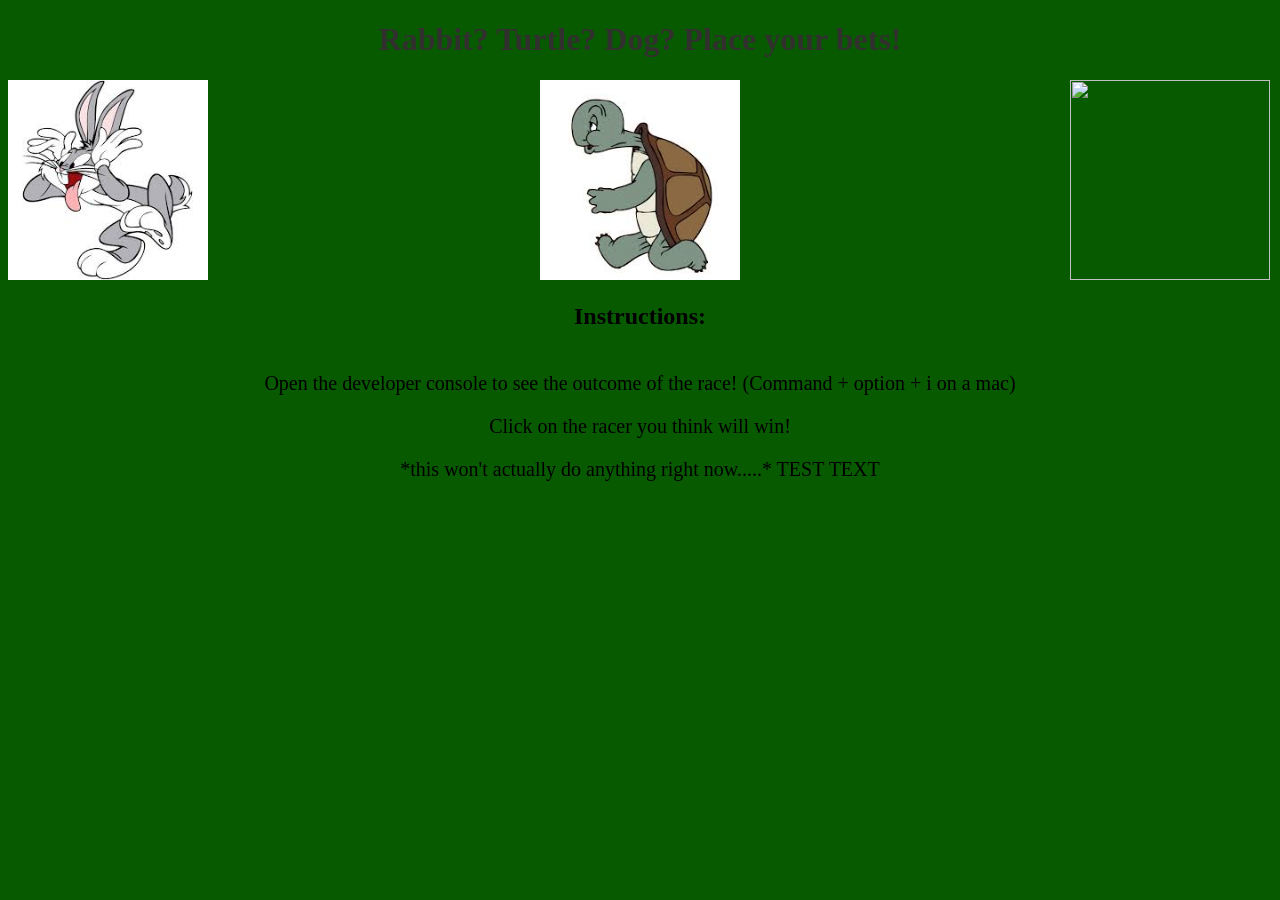
==== newpage1.3.html @ 4b9bc837 "Add test text" ====
<!DOCTYPE html>
<head>
  <title>Animal Race</title>
  <link href="styles.css" rel="stylesheet" />
  <script>
  var Animal = function(speed, focus, name) {
    this.speed = speed;
    this.focus = focus;
    this.name = name;
    this.position = 0;
    this.report = function() {
      return this.name + " is at " + this.position;
    };
    this.run = function() {
      if (this.focus > (Math.random() * 10)) {
        this.position += this.speed;
      }
    };
    this.notYetWon = function () {
      var distance = 25;
      return this.position < distance;
    };
  }

  var turtle = new Animal(2, 8, "Cecil");
  var rabbit = new Animal(9, 5, "Bugs");
  var dog = new Animal(4, 4, "Bowser");

  while(turtle.notYetWon() && rabbit.notYetWon() && dog.notYetWon()) {
    turtle.run();
    rabbit.run();
    dog.run();

    if (rabbit.position > (turtle.position + 9) || rabbit.position < (dog.position + 9)) {
      rabbit.focus--;
    }
  };

  console.log(turtle.report());
  console.log(rabbit.report());
  console.log(dog.report());

  if (rabbit.position > turtle.position && rabbit.position > dog.position) {
    console.log(rabbit.name + " wins!");
  } else if (turtle.position > rabbit.position && turtle.position > dog.position) {
    console.log(turtle.name + " wins!")
  } else {
    console.log(dog.name + " wins!")
  }
  </script>
</head>
<body>
  <h1>Rabbit? Turtle? Dog? Place your bets!</h1>
  <img src = "[data-uri]" class="medium left" />
  <img src = "[data-uri]" class="medium center" />
  <img src = "https://encrypted-tbn1.gstatic.com/images?q=tbn:ANd9GcS_58PJdYreGH7ZVP2O27mkfjwgepzGO1HXcmFYxT1UE0_wrMqc"class="medium right" />
  <section>
    <h1>Instructions:</h1>
    <p>Open the developer console to see the outcome of the race! (Command + option + i on a mac)</p>
    <p>Click on the racer you think will win!</p>
    <p>*this won't actually do anything right now.....* TEST TEXT</p>
  </section>
</body>
</html>
---- styles.css ----
body {
  background-color: #085a00;
  background-image: url("https://encrypted-tbn1.gstatic.com/images?q=tbn:ANd9GcQHrDAhNqDtF7MH-yKv90pQDxit-gf9RXbxZYToSqduIcR1otLAAw");
  background-repeat: no-repeat;
  background-size: cover;
  background-position: 50% 50%; }
body > h1 {
  color: #32302f;
  text-align: center; }
p {  
  text-align: center;
  font-size: 20px; }
img.medium {
  width: 200px;
  height: 200px; }
img.left {
  display: block;
  float: left;
  margin: auto; }
img.center {
  display: block;
  text-align: center;
  margin: auto;
  position: fixed;
  left: 540px; }
img.right {
  display: block;
  margin: auto;
  position: fixed;
  right: 10px; }
section {
  display: block;  
  text-align: center;
  margin: 200px;
  clear: both; }
section h1 {  
  line-height: 3em; }
 /** {
  border: red solid 2px }*/
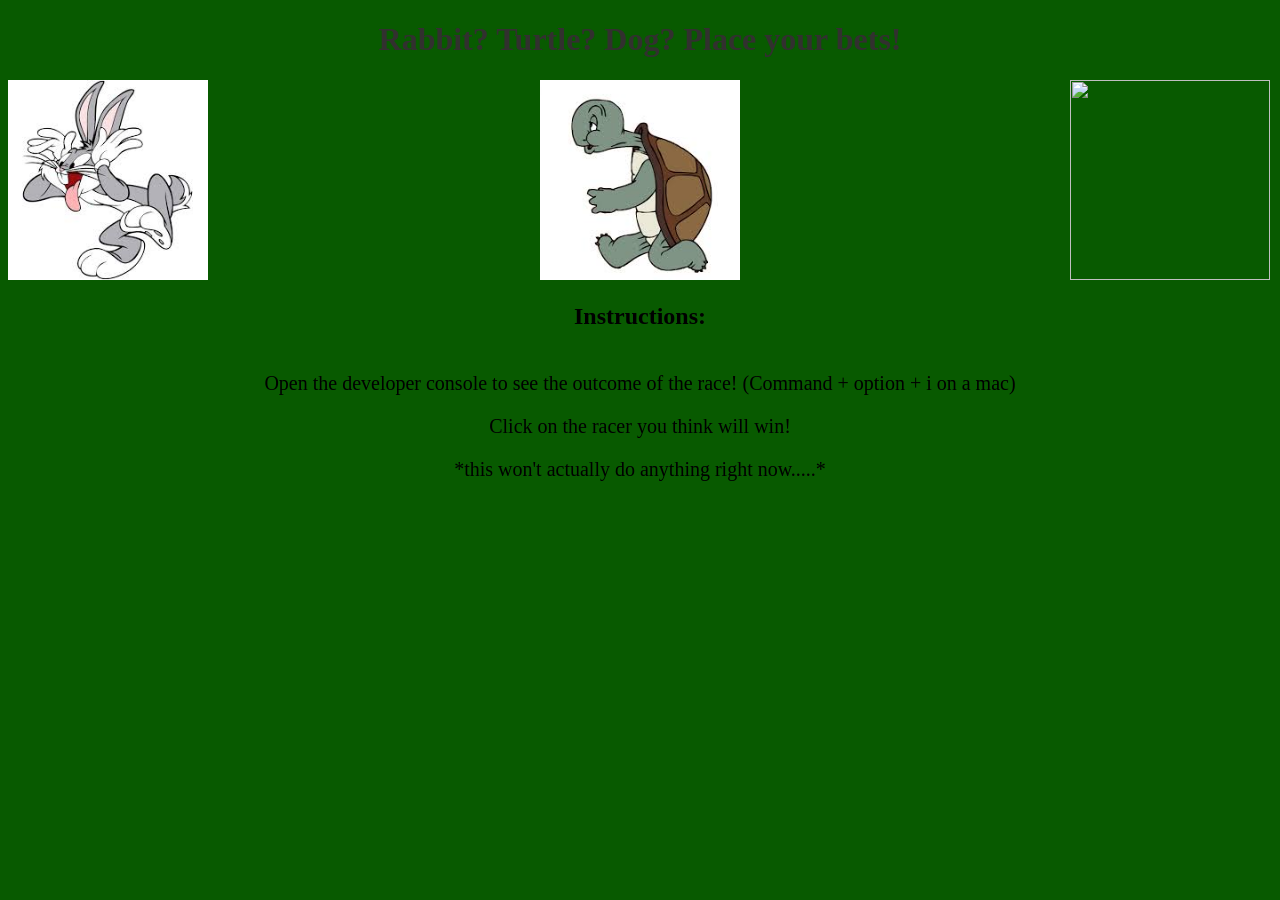
==== commit aa83042c: "remove test text" ====
--- a/newpage1.3.html
+++ b/newpage1.3.html
@@ -58,7 +58,7 @@
     <h1>Instructions:</h1>
     <p>Open the developer console to see the outcome of the race! (Command + option + i on a mac)</p>
     <p>Click on the racer you think will win!</p>
-    <p>*this won't actually do anything right now.....* TEST TEXT</p>
+    <p>*this won't actually do anything right now.....*</p>
   </section>
 </body>
 </html>
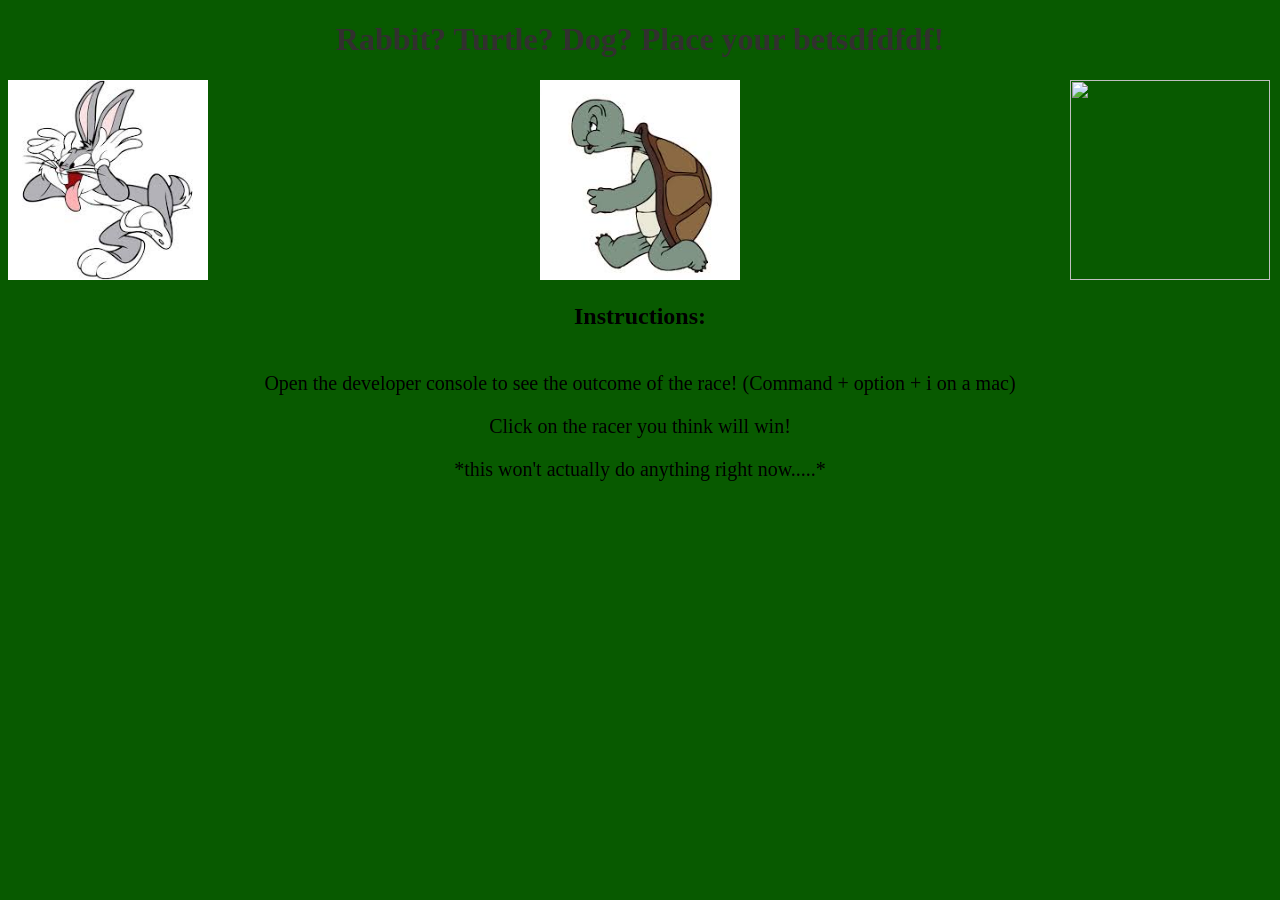
==== commit 70168dfe: "test commit" ====
--- a/newpage1.3.html
+++ b/newpage1.3.html
@@ -1,56 +1,10 @@
 <!DOCTYPE html>
 <head>
   <title>Animal Race</title>
-  <link href="styles.css" rel="stylesheet" />
-  <script>
-  var Animal = function(speed, focus, name) {
-    this.speed = speed;
-    this.focus = focus;
-    this.name = name;
-    this.position = 0;
-    this.report = function() {
-      return this.name + " is at " + this.position;
-    };
-    this.run = function() {
-      if (this.focus > (Math.random() * 10)) {
-        this.position += this.speed;
-      }
-    };
-    this.notYetWon = function () {
-      var distance = 25;
-      return this.position < distance;
-    };
-  }
-
-  var turtle = new Animal(2, 8, "Cecil");
-  var rabbit = new Animal(9, 5, "Bugs");
-  var dog = new Animal(4, 4, "Bowser");
-
-  while(turtle.notYetWon() && rabbit.notYetWon() && dog.notYetWon()) {
-    turtle.run();
-    rabbit.run();
-    dog.run();
-
-    if (rabbit.position > (turtle.position + 9) || rabbit.position < (dog.position + 9)) {
-      rabbit.focus--;
-    }
-  };
-
-  console.log(turtle.report());
-  console.log(rabbit.report());
-  console.log(dog.report());
-
-  if (rabbit.position > turtle.position && rabbit.position > dog.position) {
-    console.log(rabbit.name + " wins!");
-  } else if (turtle.position > rabbit.position && turtle.position > dog.position) {
-    console.log(turtle.name + " wins!")
-  } else {
-    console.log(dog.name + " wins!")
-  }
-  </script>
+  <link href="styles.css" rel="stylesheet" />  
 </head>
 <body>
-  <h1>Rabbit? Turtle? Dog? Place your bets!</h1>
+  <h1>Rabbit? Turtle? Dog? Place your betsdfdfdf!</h1>
   <img src = "[data-uri]" class="medium left" />
   <img src = "[data-uri]" class="medium center" />
   <img src = "https://encrypted-tbn1.gstatic.com/images?q=tbn:ANd9GcS_58PJdYreGH7ZVP2O27mkfjwgepzGO1HXcmFYxT1UE0_wrMqc"class="medium right" />
@@ -60,6 +14,7 @@
     <p>Click on the racer you think will win!</p>
     <p>*this won't actually do anything right now.....*</p>
   </section>
+  <script src="game.js" type="text/javascript" ></script>
 </body>
 </html>
 
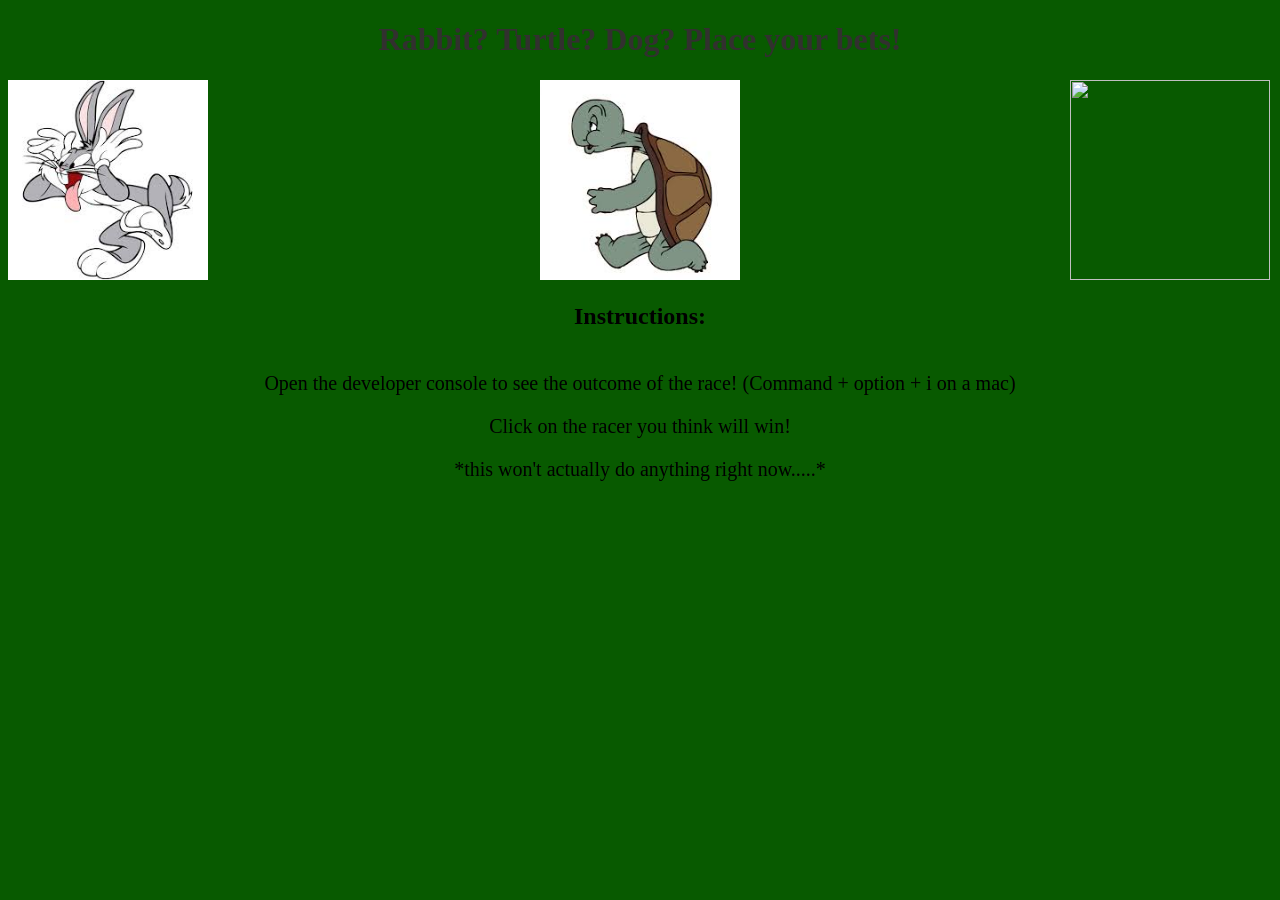
==== commit 022212cd: "Fix text mistake." ====
--- a/newpage1.3.html
+++ b/newpage1.3.html
@@ -4,7 +4,7 @@
   <link href="styles.css" rel="stylesheet" />  
 </head>
 <body>
-  <h1>Rabbit? Turtle? Dog? Place your betsdfdfdf!</h1>
+  <h1>Rabbit? Turtle? Dog? Place your bets!</h1>
   <img src = "[data-uri]" class="medium left" />
   <img src = "[data-uri]" class="medium center" />
   <img src = "https://encrypted-tbn1.gstatic.com/images?q=tbn:ANd9GcS_58PJdYreGH7ZVP2O27mkfjwgepzGO1HXcmFYxT1UE0_wrMqc"class="medium right" />
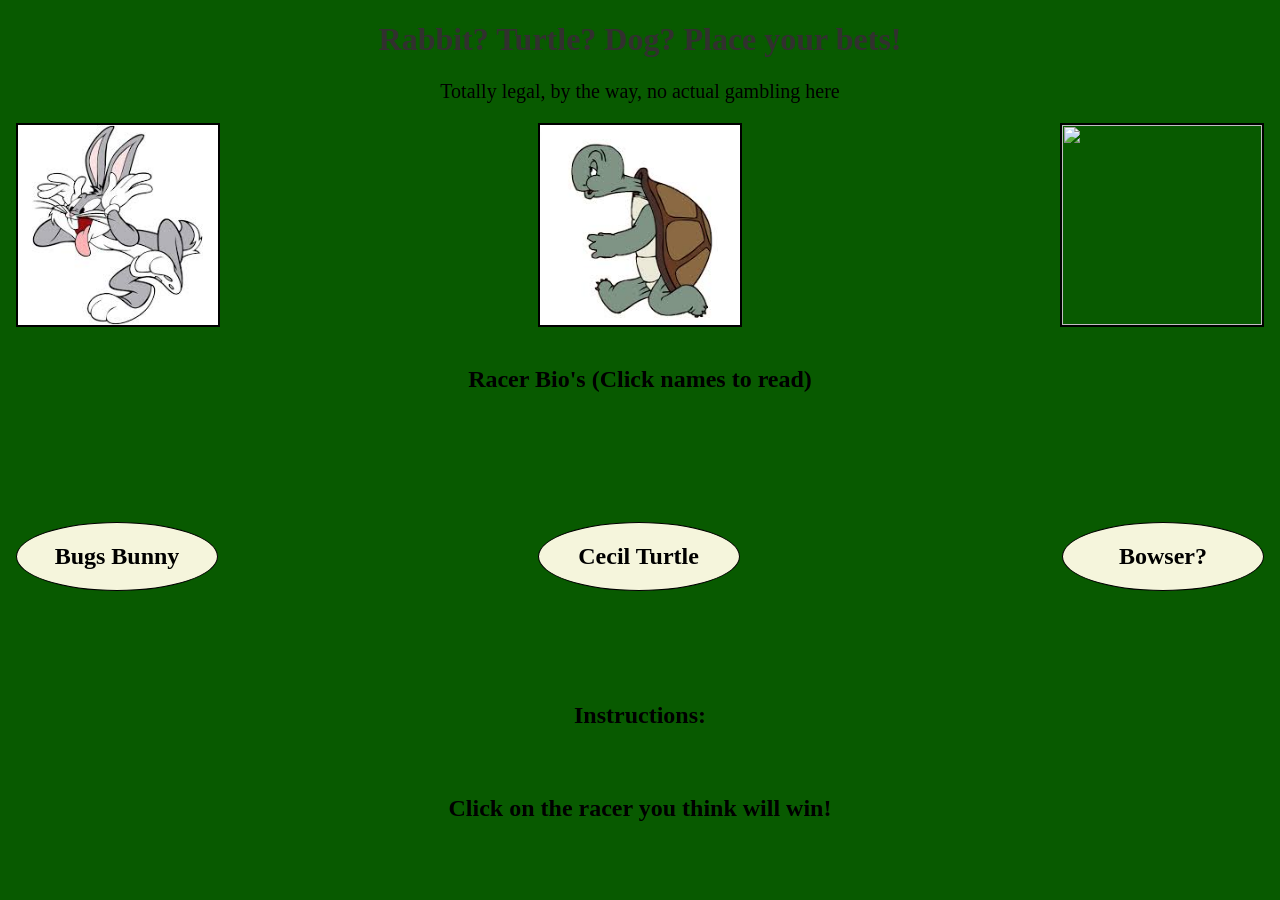
==== commit bc2f927d: "Additions to .css as we as jQuery" ====
--- a/newpage1.3.html
+++ b/newpage1.3.html
@@ -5,16 +5,38 @@
 </head>
 <body>
   <h1>Rabbit? Turtle? Dog? Place your bets!</h1>
+    <p>Totally legal, by the way, no actual gambling here</p>
   <img src = "[data-uri]" class="medium left" />
   <img src = "[data-uri]" class="medium center" />
   <img src = "https://encrypted-tbn1.gstatic.com/images?q=tbn:ANd9GcS_58PJdYreGH7ZVP2O27mkfjwgepzGO1HXcmFYxT1UE0_wrMqc"class="medium right" />
-  <section>
+  <section id="main">
+    <h1>Racer Bio's (Click names to read)</h1>
+    <div id="bugs">
+      <h2>Bugs Bunny</h2>
+    </div>
+    <div id="bugsbio" class="racerbio">
+      <p>Easily the fastest on the track, but also the most easily distracted. This wascally wabbit wants to be the fastest ever, but barring that a carrot will do.</p>
+    </div>
+    <div id="cecil">
+      <h2>Cecil Turtle</h2>
+    </div>
+    <div id="cecilbio">
+      <p>Cecil makes up for his lack of speed with unmatched focus and determination. He's even been known to rig a jet engine to his shell when he's really competitive.</p>
+    </div>
+    <div id="bowser">
+      <h2>Bowser?</h2>
+    </div>
+    <div id="bowserbio">
+      <p>No one knows his actual name, but this nemesis of Foghorn Leghorn is the most balanced of our racers today. Can his balanced approach best the two extremes?</p>
+    </div>
+  </section>
+  <section id="instructions">
     <h1>Instructions:</h1>
-    <p>Open the developer console to see the outcome of the race! (Command + option + i on a mac)</p>
-    <p>Click on the racer you think will win!</p>
-    <p>*this won't actually do anything right now.....*</p>
+    <h2>Click on the racer you think will win!</h2>
   </section>
-  <script src="game.js" type="text/javascript" ></script>
+  <script src="jquery-1.11.2.min.js" type="text/javascript"></script>
+  <script src="race-jQ.js" type="text/javascript"></script>
+  <script src="game.js" type="text/javascript"></script>
 </body>
 </html>
 
--- a/styles.css
+++ b/styles.css
@@ -12,28 +12,99 @@
   font-size: 20px; }
 img.medium {
   width: 200px;
-  height: 200px; }
+  height: 200px;
+  border: solid black 2px;
+  text-align: center; }
 img.left {
   display: block;
-  float: left;
+  position: absolute;
+  left: 1em;
   margin: auto; }
 img.center {
   display: block;
   text-align: center;
   margin: auto;
-  position: fixed;
-  left: 540px; }
+  position: absolute;
+  left: 42%; }
 img.right {
   display: block;
   margin: auto;
-  position: fixed;
-  right: 10px; }
-section {
+  position: absolute;
+  right: 1em; }
+#main {
   display: block;  
   text-align: center;
-  margin: 200px;
+  margin: 15em; }
+#main h1 {  
+  line-height: 3em; }
+#instructions {
+  display: block;
+  text-align: center;
   clear: both; }
-section h1 {  
-  line-height: 3em; }
- /** {
-  border: red solid 2px }*/+#instructions h1 { 
+  line-height: 5em; }
+#bugs {
+  display: block;
+  position: absolute;
+  left: 1em;
+  width: 200px;
+  top: 58%;
+  border-radius: 50%;
+  border: solid black .1em;
+  background-color: beige; }
+#bugsbio {
+  display: block;
+  position: absolute;
+  left: 1em; 
+  width: 200px;
+  height: 11em;
+  top: 70%;
+  border: solid black .1em;
+  background-color: beige; }
+#cecil {  
+  display: block;
+  text-align: center;
+  margin: auto;
+  position: absolute;
+  left: 42%;
+  width: 200px;
+  top: 58%;
+  border: solid black .1em;
+  background-color: beige;
+  border-radius: 50%; }
+#cecilbio { 
+  display: block;
+  text-align: center;
+  position: absolute;
+  left: 42%;
+  width: 200px;
+  height: 11em;
+  top: 70%;
+  border: solid black .1em;
+  background-color: beige; }
+#bowser { 
+  display: block;
+  margin: auto;
+  position: absolute;
+  right: 1em;
+  width: 200px;
+  top: 58%;
+  border-radius: 50%;
+  background-color: beige;
+  border: solid black .1em; }
+#bowserbio { 
+  display: block;
+  position: absolute;
+  right: 1em;
+  width: 200px;
+  height: 11em;
+  top: 70%;
+  border: solid black .1em;
+  background-color: beige; }
+
+/** {
+  border: red solid 2px }*/
+
+
+
+
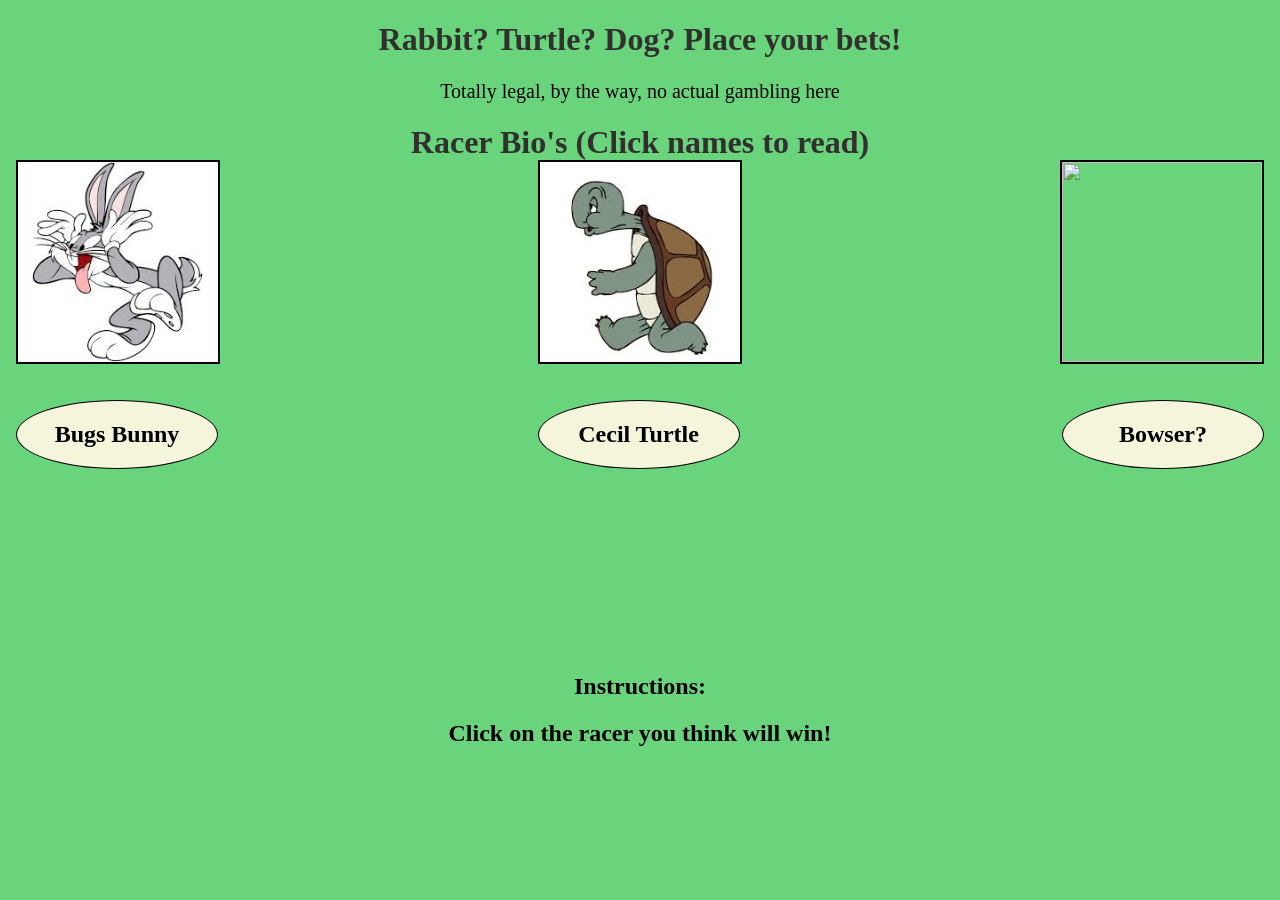
==== commit c43e5276: "Fixes scaling problem." ====
--- a/newpage1.3.html
+++ b/newpage1.3.html
@@ -9,8 +9,9 @@
   <img src = "[data-uri]" class="medium left" />
   <img src = "[data-uri]" class="medium center" />
   <img src = "https://encrypted-tbn1.gstatic.com/images?q=tbn:ANd9GcS_58PJdYreGH7ZVP2O27mkfjwgepzGO1HXcmFYxT1UE0_wrMqc"class="medium right" />
+  
+  <h1 id="bio">Racer Bio's (Click names to read)</h1>
   <section id="main">
-    <h1>Racer Bio's (Click names to read)</h1>
     <div id="bugs">
       <h2>Bugs Bunny</h2>
     </div>
--- a/styles.css
+++ b/styles.css
@@ -1,5 +1,5 @@
 body {
-  background-color: #085a00;
+  background-color: #69d47b;
   background-image: url("https://encrypted-tbn1.gstatic.com/images?q=tbn:ANd9GcQHrDAhNqDtF7MH-yKv90pQDxit-gf9RXbxZYToSqduIcR1otLAAw");
   background-repeat: no-repeat;
   background-size: cover;
@@ -14,7 +14,8 @@
   width: 200px;
   height: 200px;
   border: solid black 2px;
-  text-align: center; }
+  text-align: center;
+  top: 10em; }
 img.left {
   display: block;
   position: absolute;
@@ -37,18 +38,24 @@
   margin: 15em; }
 #main h1 {  
   line-height: 3em; }
+#bio {  
+  display: block;
+  text-align: center;
+  position: relative; }
 #instructions {
   display: block;
+  position: relative;
   text-align: center;
-  clear: both; }
-#instructions h1 { 
-  line-height: 5em; }
+  clear: both;
+  line-height:;
+  top: 17em; }
 #bugs {
+  margin: auto;
   display: block;
   position: absolute;
   left: 1em;
   width: 200px;
-  top: 58%;
+  top: 25em;
   border-radius: 50%;
   border: solid black .1em;
   background-color: beige; }
@@ -58,17 +65,18 @@
   left: 1em; 
   width: 200px;
   height: 11em;
-  top: 70%;
+  top: 30em;
   border: solid black .1em;
   background-color: beige; }
-#cecil {  
+#cecil {
+  margin: auto;  
   display: block;
   text-align: center;
   margin: auto;
   position: absolute;
   left: 42%;
   width: 200px;
-  top: 58%;
+  top: 25em;
   border: solid black .1em;
   background-color: beige;
   border-radius: 50%; }
@@ -79,7 +87,8 @@
   left: 42%;
   width: 200px;
   height: 11em;
-  top: 70%;
+  top: 30em;
+  margin: auto;
   border: solid black .1em;
   background-color: beige; }
 #bowser { 
@@ -88,7 +97,7 @@
   position: absolute;
   right: 1em;
   width: 200px;
-  top: 58%;
+  top: 25em;
   border-radius: 50%;
   background-color: beige;
   border: solid black .1em; }
@@ -98,7 +107,7 @@
   right: 1em;
   width: 200px;
   height: 11em;
-  top: 70%;
+  top: 30em;
   border: solid black .1em;
   background-color: beige; }
 
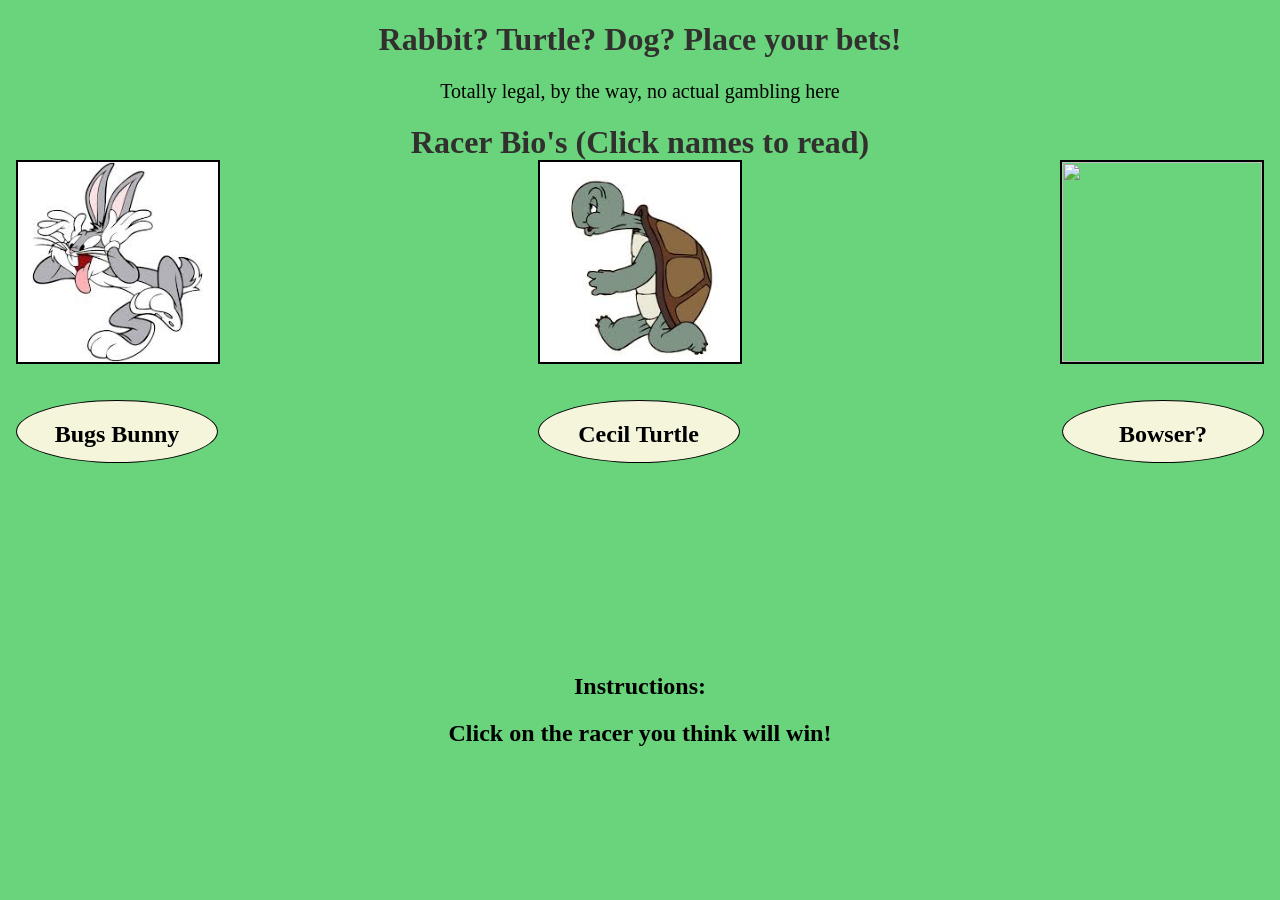
==== commit 28e184a6: "Fixes repeating text issue." ====
--- a/newpage1.3.html
+++ b/newpage1.3.html
@@ -13,19 +13,19 @@
   <h1 id="bio">Racer Bio's (Click names to read)</h1>
   <section id="main">
     <div id="bugs">
-      <h2>Bugs Bunny</h2>
+      <h2 id="bugstext">Bugs Bunny</h2>
     </div>
     <div id="bugsbio" class="racerbio">
       <p>Easily the fastest on the track, but also the most easily distracted. This wascally wabbit wants to be the fastest ever, but barring that a carrot will do.</p>
     </div>
     <div id="cecil">
-      <h2>Cecil Turtle</h2>
+      <h2 id="ceciltext">Cecil Turtle</h2>
     </div>
     <div id="cecilbio">
       <p>Cecil makes up for his lack of speed with unmatched focus and determination. He's even been known to rig a jet engine to his shell when he's really competitive.</p>
     </div>
     <div id="bowser">
-      <h2>Bowser?</h2>
+      <h2 id="bowsertext">Bowser?</h2>
     </div>
     <div id="bowserbio">
       <p>No one knows his actual name, but this nemesis of Foghorn Leghorn is the most balanced of our racers today. Can his balanced approach best the two extremes?</p>
--- a/styles.css
+++ b/styles.css
@@ -54,11 +54,18 @@
   display: block;
   position: absolute;
   left: 1em;
-  width: 200px;
+  width: 12.5em;
+  height: 3.8em;
   top: 25em;
   border-radius: 50%;
   border: solid black .1em;
   background-color: beige; }
+#bugstext {
+  font-size: 1.5em; }
+#ceciltext {  
+  font-size: 1.5em; }
+#bowsertext { 
+  font-size: 1.5em; }
 #bugsbio {
   display: block;
   position: absolute;
@@ -75,7 +82,8 @@
   margin: auto;
   position: absolute;
   left: 42%;
-  width: 200px;
+  height: 3.8em;
+  width: 12.5em;
   top: 25em;
   border: solid black .1em;
   background-color: beige;
@@ -96,7 +104,8 @@
   margin: auto;
   position: absolute;
   right: 1em;
-  width: 200px;
+  width: 12.5em;
+  height: 3.8em;
   top: 25em;
   border-radius: 50%;
   background-color: beige;
